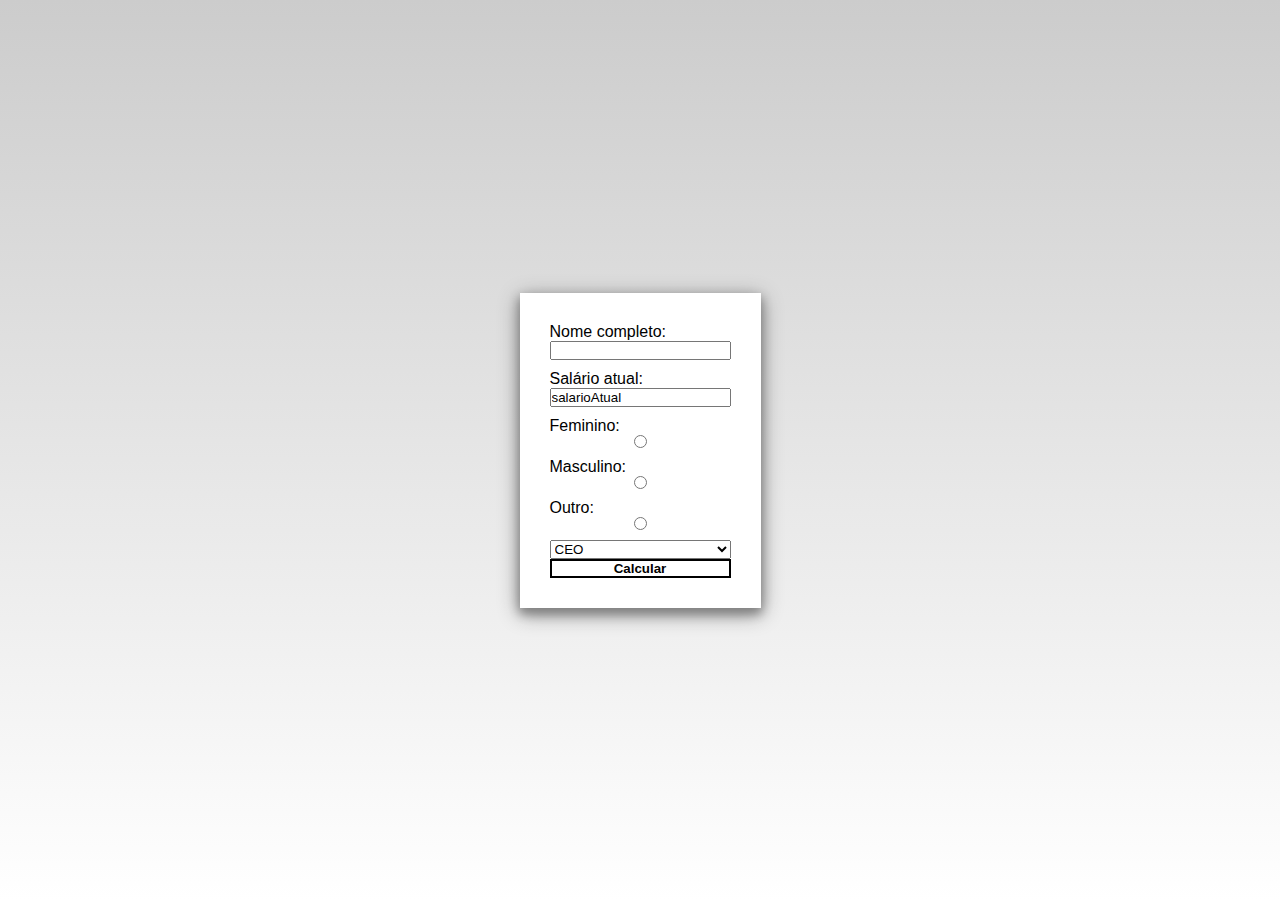
==== FullBank/index.html @ 4241c929 "commit inical" ====
<!DOCTYPE html>
<html lang="en">
<head>
    <meta charset="UTF-8">
    <meta http-equiv="X-UA-Compatible" content="IE=edge">
    <meta name="viewport" content="width=device-width, initial-scale=1.0">
    <link rel="stylesheet" href="style.css">
    <title>Calcular Valor da Conta de Luz</title>
</head>
<body>
    <form method="POST" action="./calcularAumento.php">
        <label for="nome">Nome completo:</label>
        <input type="text" id="nome" name="nome">

        <label for="salarioAtual">Salário atual:</label>
        <input type="text" id="salarioAtual" value="salarioAtual">

        <label for="feminino">Feminino:</label>
        <input type="radio" id="feminino" value="genero">

        <label for="masculino">Masculino:</label>
        <input type="radio" id="masculino" name="genero">

        <label for="outro">Outro:</label>
        <input type="radio" id="outro" name="genero">

        <select name="cargo">
            <option value="CEO">CEO</option>
            <option value="gerente">Gerente geral</option>
            <option value="secretario">Secretário executivo</option>
            <option value="diretor">Diretor de marketing</option>
            <option value="back">Programador Back-End</option>
            <option value="front">Programador Front-End</option>
            <option value="dba">DBA</option>
            <option value="faxineiro">Faxineiro(a)</option>
            <option value="segurança">Segurança</option>
        </select>

        <button>Calcular</button>
    </form>
</body>
</html>
---- FullBank/style.css ----
*{
    padding: 0;
    margin: 0;
    box-sizing: border-box;
}

body{
    width: 100vw;
    height: 100vh;
    display: flex;
    justify-content: center;
    align-items: center;

    font-family: Arial, Helvetica, sans-serif;

    background-image: linear-gradient(#ccc, white);
}

form{
    display: flex;
    flex-direction: column;
    box-shadow: 0px 5px 10px gray,0px 5px 20px gray;
    padding: 30px;
    background-color: white;
}

h1{
    margin-bottom: 10px;
}

input{
    width: 100%;
    margin-bottom: 10px;
}

button{
    width: 100%;
    background-color: transparent;
    border: 2px solid black;

    font-weight: bold;
    transition: .2s;
    cursor: pointer;
}

button:hover{
    box-shadow: 0px 0px 20px black;
}

.formatar {
    display: flex;
    flex-direction: column;
    font-size: 20px;
}

.aumentarFonte {
    font-size: 40px;
}
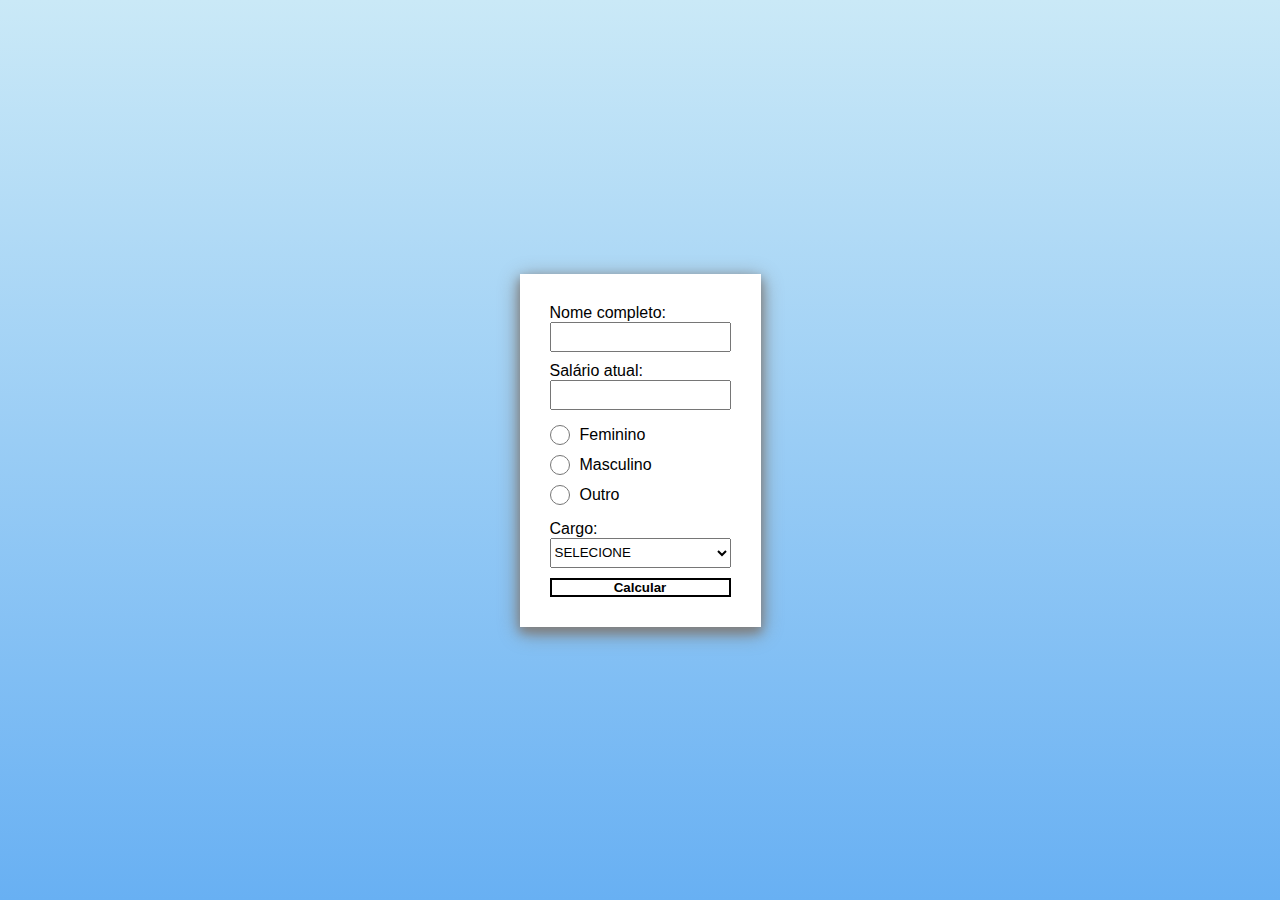
==== commit a179d25d: "Projeto FullBank" ====
--- a/FullBank/index.html
+++ b/FullBank/index.html
@@ -1,11 +1,11 @@
 <!DOCTYPE html>
-<html lang="en">
+<html lang="pt-br">
 <head>
     <meta charset="UTF-8">
     <meta http-equiv="X-UA-Compatible" content="IE=edge">
     <meta name="viewport" content="width=device-width, initial-scale=1.0">
     <link rel="stylesheet" href="style.css">
-    <title>Calcular Valor da Conta de Luz</title>
+    <title>Calcular acréscimo de salário</title>
 </head>
 <body>
     <form method="POST" action="./calcularAumento.php">
@@ -13,27 +13,35 @@
         <input type="text" id="nome" name="nome">
 
         <label for="salarioAtual">Salário atual:</label>
-        <input type="text" id="salarioAtual" value="salarioAtual">
+        <input type="number" id="salarioAtual" name="salarioAtual">
 
-        <label for="feminino">Feminino:</label>
-        <input type="radio" id="feminino" value="genero">
+        <div class="inputRadio">
+            <input name="genero" type="radio" id="feminino" value="f">
+            <label for="feminino">Feminino</label>
+        </div>
 
-        <label for="masculino">Masculino:</label>
-        <input type="radio" id="masculino" name="genero">
+        <div class="inputRadio">
+            <input name="genero" type="radio" id="masculino" value="m">
+            <label for="masculino">Masculino</label>
+        </div>
 
-        <label for="outro">Outro:</label>
-        <input type="radio" id="outro" name="genero">
+        <div class="inputRadio"  style="margin-bottom: 10px;">
+            <input name="genero" type="radio" id="outro" value="o">
+            <label for="outro">Outro</label>
+        </div>
 
-        <select name="cargo">
+        <label for="cargo">Cargo:</label>
+        <select name="cargo" id="cargo" required>
+            <option value="" disabled selected>SELECIONE</option>
             <option value="CEO">CEO</option>
-            <option value="gerente">Gerente geral</option>
-            <option value="secretario">Secretário executivo</option>
-            <option value="diretor">Diretor de marketing</option>
-            <option value="back">Programador Back-End</option>
-            <option value="front">Programador Front-End</option>
-            <option value="dba">DBA</option>
-            <option value="faxineiro">Faxineiro(a)</option>
-            <option value="segurança">Segurança</option>
+            <option value="Gerente">Gerente geral</option>
+            <option value="Secretário(a) executivo(a)">Secretário(a) executivo(a)</option>
+            <option value="Diretor(a) de marketing">Diretor(a) de marketing</option>
+            <option value="Programador(a) Back-End">Programador(a) Back-End</option>
+            <option value="Programador(a) Front-End">Programador(a) Front-End</option>
+            <option value="DBA">DBA</option>
+            <option value="Faxineiro(a)">Faxineiro(a)</option>
+            <option value="Segurança">Segurança</option>
         </select>
 
         <button>Calcular</button>
--- a/FullBank/style.css
+++ b/FullBank/style.css
@@ -4,7 +4,19 @@
     box-sizing: border-box;
 }
 
-body{
+body {
+    width: 100vw;
+    height: 100vh;
+    display: flex;
+    justify-content: center;
+    align-items: center;
+
+    font-family: Arial, Helvetica, sans-serif;
+
+    background-image: linear-gradient(rgb(202, 233, 247), rgb(104, 176, 243));
+}
+
+main {
     width: 100vw;
     height: 100vh;
     display: flex;
@@ -16,7 +28,7 @@
     background-image: linear-gradient(#ccc, white);
 }
 
-form{
+form {
     display: flex;
     flex-direction: column;
     box-shadow: 0px 5px 10px gray,0px 5px 20px gray;
@@ -28,9 +40,10 @@
     margin-bottom: 10px;
 }
 
-input{
+input, select {
     width: 100%;
     margin-bottom: 10px;
+    height: 30px;
 }
 
 button{
@@ -57,3 +70,15 @@
     font-size: 40px;
 }
 
+.inputRadio {
+    display: flex;
+    flex-direction: row;
+    align-items: center;
+    gap: 10px;
+}
+
+.inputRadio input {
+    width: 20px;
+    margin: 0;
+}
+
